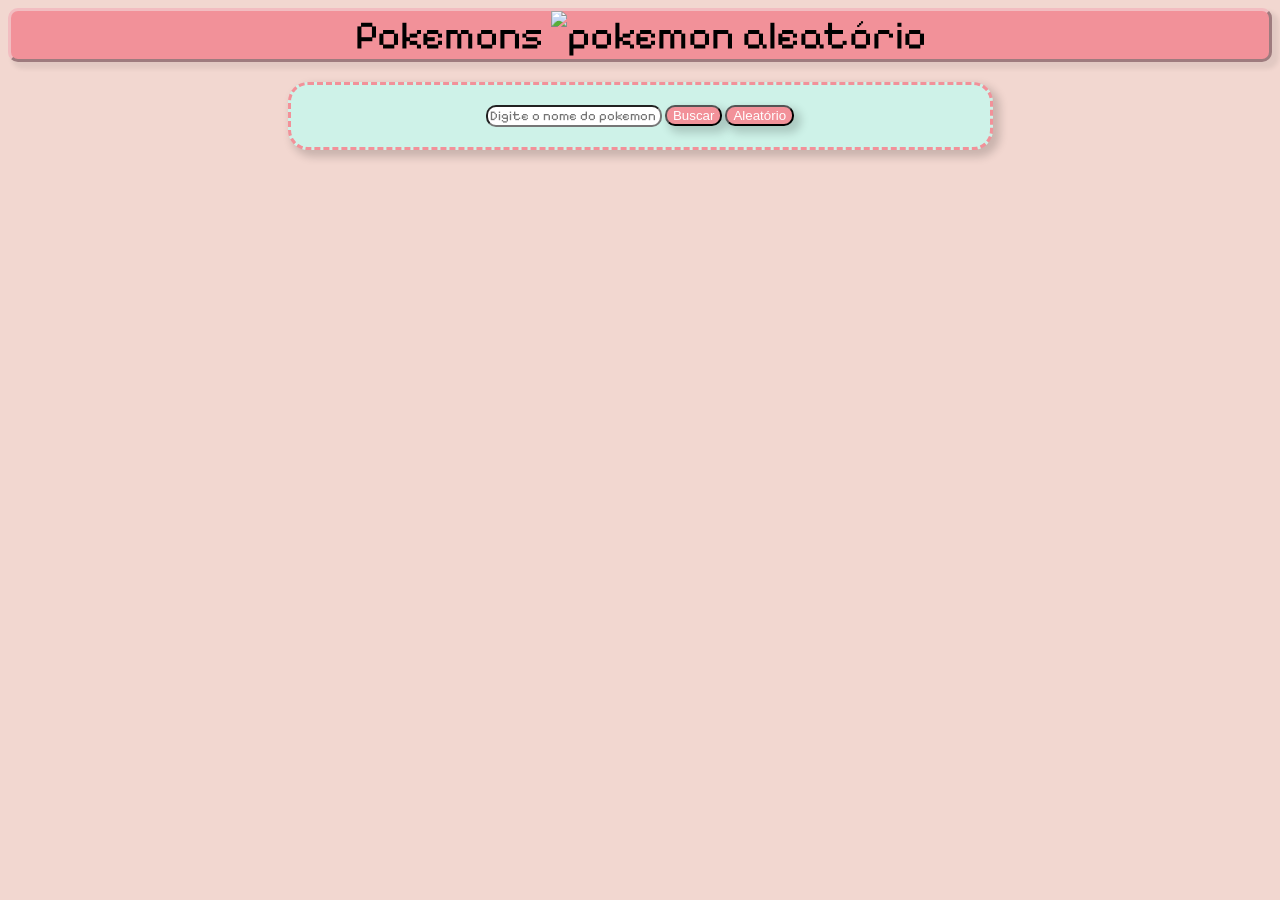
==== index.html @ f28802b5 "Initial commit" ====
<!DOCTYPE html>
<html lang="pt-br">

<head>
    <meta charset="UTF-8">
    <meta name="viewport" content="width=device-width, initial-scale=1.0">
    <link rel="stylesheet" href="style.css">
    <link rel="preconnect" href="https://fonts.googleapis.com">
    <link rel="preconnect" href="https://fonts.gstatic.com" crossorigin>
    <link href="https://fonts.googleapis.com/css2?family=Pixelify+Sans:wght@400..700&display=swap" rel="stylesheet">
    <title>Pokemons</title>
</head>

<body>
    <header>
        Pokemons
        <img id="gif" src="" alt="pokemon aleatório">
    </header>
    <section class="pokemon hidden">
        <img id="sprite" src="" alt="Sprite do Pokemon">
        <div id="abilities"></div>

        <div class="pokemonInfo">
            <h1 id="name">Aqui o nome</h1>
            <p id="height">Aqui altura</p>
            <p id="weight">Aqui peso</p>
        </div>
    </section>

    <section class="consulta">
        <input type="text" name="pokemonName" id="pokemonName" placeholder="Digite o nome do pokemon">
        <button id="buscar">Buscar</button>
        <button id="aleatorio">Aleatório</button>
    </section>

    <script type="module" src="index.js"></script>
</body>

</html>
---- style.css ----
:root {
--rosa-escuro: #F29199;
--rosa: #F2BDC1;
--salmao: #F2D7D0;
--azul: #CEF2E8;
--preto: #0D0D0D;

}

header {
    background-color:var(--rosa-escuro);
    font-size:40px;
    border-radius:10px;
    border-color: var(--rosa);
    border-style: outset;
    box-shadow: 5px 5px 4px 2px rgba(0, 0, 0, 0.068);
    
}

#gif{
    width:50px;
    height:50px;
}

body {
    font-family: "Pixelify Sans", sans-serif;
    font-optical-sizing: auto;
    font-weight: 400;
    font-style: normal;
    text-align: center;
    background-color: var(--salmao);
}

input{
    font-family: "Pixelify Sans", sans-serif;
}

.hidden{
    display: none;
}

.pokemon {
    margin: 20px auto;
    padding: 20px 10px;
    width:100%;
    max-width: 679px;
    max-height: 680px;
    background-color:var(--rosa);
    border-color: var(--rosa-escuro);
    border-style: outset;
    box-shadow: 1px 1px 4px 1px rgb(0 0 0 / 17%);
}

.pokemonInfo {
    margin: 20px 120px;
    padding: 20px 10px;
    background-color: var(--salmao);
    border-radius: 20px;
    box-shadow: 5px 5px 8px 2px rgb(0 0 0 / 17%);
}

#name{
    background-color:var(--rosa);
    color:white;
    border-radius: 20px;
    
}

.ability {
    background-color: var(--rosa-escuro);
    color: white;
    padding: 5px 10px;
    margin: 5px;
    border-color: var(--rosa);
    border-style: outset;
    border-radius: 5px;
    box-shadow: 5px 5px 8px 2px rgb(0 0 0 / 17%);
}

.consulta {
    margin: 20px auto;
    max-width: 679px;
    padding: 20px 10px;
    background-color: var(--azul);
    border-style:dashed;
    border-color:var(--rosa-escuro);
    border-radius: 20px;
    box-shadow: 5px 5px 8px 2px rgb(0 0 0 / 17%);
}

button {
    background-color: var(--rosa-escuro);
    color:white;
    border-radius:10px;
    /*box-shadow: 1px 2px 2px 2px rrgba(0, 0, 0, 0.664);*/
    box-shadow: 5px 5px 8px 2px rgb(0 0 0 / 17%);
}

input {
    border-radius:10px;
}
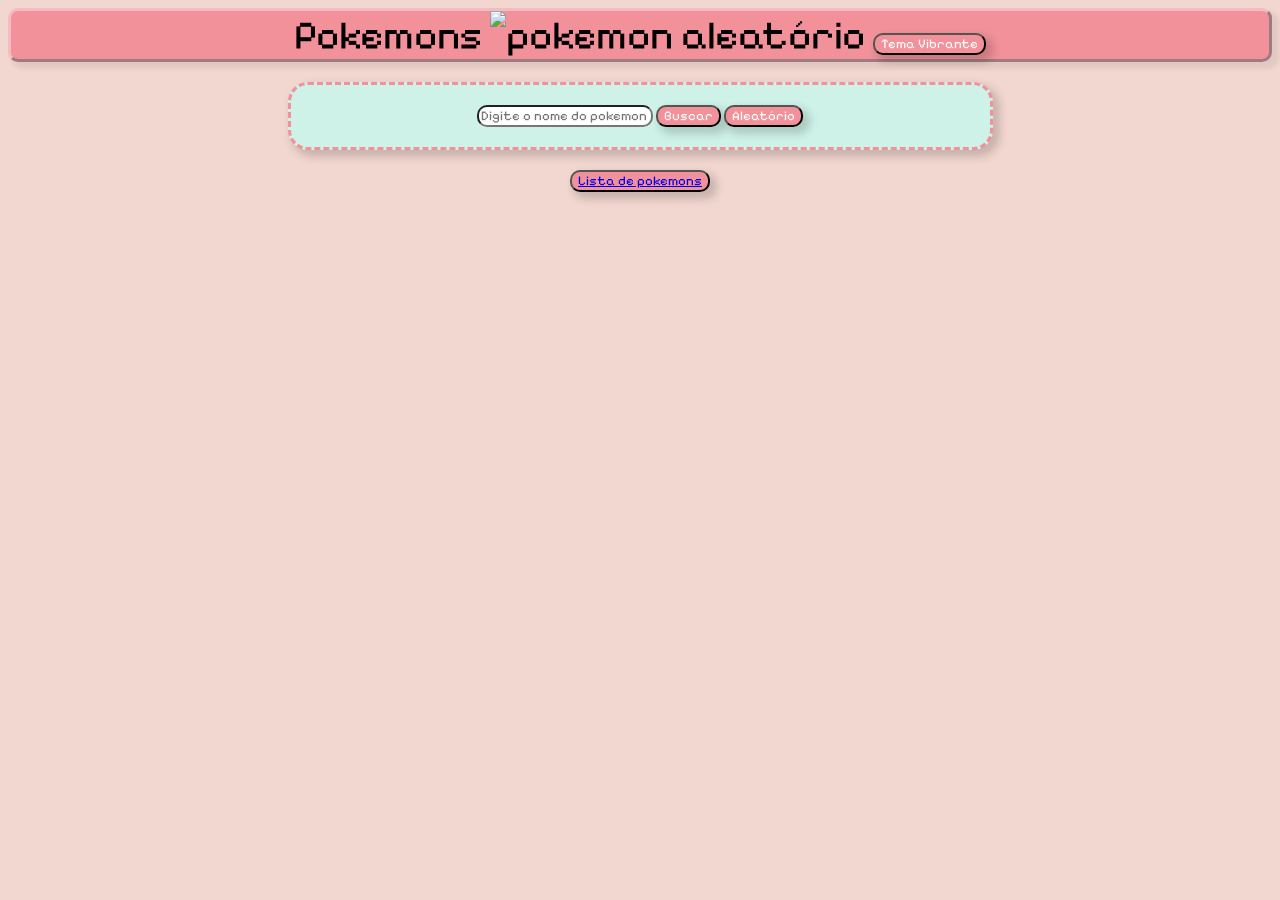
==== commit 747ebbf0: "Melhorias - Adicionado botão de troca de tema visual do site - Mensagem de alerta quando a busca não" ====
--- a/index.html
+++ b/index.html
@@ -15,6 +15,7 @@
     <header>
         Pokemons
         <img id="gif" src="" alt="pokemon aleatório">
+        <button id="troca-tema">Tema Vibrante</button>
     </header>
     <section class="pokemon hidden">
         <img id="sprite" src="" alt="Sprite do Pokemon">
@@ -25,6 +26,7 @@
             <p id="height">Aqui altura</p>
             <p id="weight">Aqui peso</p>
         </div>
+        
     </section>
 
     <section class="consulta">
@@ -33,7 +35,12 @@
         <button id="aleatorio">Aleatório</button>
     </section>
 
+    <section class="Links">
+        <button><a href="pokemons.html">Lista de pokemons</a></button>
+    </section>
+
     <script type="module" src="index.js"></script>
+    <script type="module" src="tema.js"></script>
 </body>
 
 </html>
--- a/style.css
+++ b/style.css
@@ -1,25 +1,35 @@
 :root {
---rosa-escuro: #F29199;
---rosa: #F2BDC1;
---salmao: #F2D7D0;
---azul: #CEF2E8;
---preto: #0D0D0D;
+
+    /*Paleta 1*/
+    --cor-1: #F29199;
+    --cor-2: #F2BDC1;
+    --cor-3: #F2D7D0;
+    --cor-4: #CEF2E8;
+    --cor-5: #0D0D0D;
+}
+
+[data-theme="2"] {
+    /*Paleta 2*/
+    --cor-1: #32B0D6;
+    --cor-2: #D69C31;
+    --cor-3: #D66731;
+    --cor-4: #3F5157;
+    --cor-5: #574E3F;
+}
+
+header {
+    background-color: var(--cor-1);
+    font-size: 40px;
+    border-radius: 10px;
+    border-color: var(--cor-2);
+    border-style: outset;
+    box-shadow: 5px 5px 4px 2px rgba(0, 0, 0, 0.068);
 
 }
 
-header {
-    background-color:var(--rosa-escuro);
-    font-size:40px;
-    border-radius:10px;
-    border-color: var(--rosa);
-    border-style: outset;
-    box-shadow: 5px 5px 4px 2px rgba(0, 0, 0, 0.068);
-    
-}
-
-#gif{
-    width:50px;
-    height:50px;
+#gif {
+    width: 50px;
+    height: 50px;
 }
 
 body {
@@ -28,25 +38,21 @@
     font-weight: 400;
     font-style: normal;
     text-align: center;
-    background-color: var(--salmao);
+    background-color: var(--cor-3);
 }
 
-input{
-    font-family: "Pixelify Sans", sans-serif;
-}
-
-.hidden{
+.hidden {
     display: none;
 }
 
 .pokemon {
     margin: 20px auto;
     padding: 20px 10px;
-    width:100%;
+    width: 100%;
     max-width: 679px;
     max-height: 680px;
-    background-color:var(--rosa);
-    border-color: var(--rosa-escuro);
+    background-color: var(--cor-2);
+    border-color: var(--cor-1);
     border-style: outset;
     box-shadow: 1px 1px 4px 1px rgb(0 0 0 / 17%);
 }
@@ -54,24 +60,24 @@
 .pokemonInfo {
     margin: 20px 120px;
     padding: 20px 10px;
-    background-color: var(--salmao);
+    background-color: var(--cor-3);
     border-radius: 20px;
     box-shadow: 5px 5px 8px 2px rgb(0 0 0 / 17%);
 }
 
-#name{
-    background-color:var(--rosa);
-    color:white;
+#name {
+    background-color: var(--cor-2);
+    color: white;
     border-radius: 20px;
-    
+
 }
 
 .ability {
-    background-color: var(--rosa-escuro);
+    background-color: var(--cor-1);
     color: white;
     padding: 5px 10px;
     margin: 5px;
-    border-color: var(--rosa);
+    border-color: var(--cor-2);
     border-style: outset;
     border-radius: 5px;
     box-shadow: 5px 5px 8px 2px rgb(0 0 0 / 17%);
@@ -81,21 +87,23 @@
     margin: 20px auto;
     max-width: 679px;
     padding: 20px 10px;
-    background-color: var(--azul);
-    border-style:dashed;
-    border-color:var(--rosa-escuro);
+    background-color: var(--cor-4);
+    border-style: dashed;
+    border-color: var(--cor-1);
     border-radius: 20px;
     box-shadow: 5px 5px 8px 2px rgb(0 0 0 / 17%);
 }
 
 button {
-    background-color: var(--rosa-escuro);
-    color:white;
-    border-radius:10px;
+    background-color: var(--cor-1);
+    color: white;
+    border-radius: 10px;
     /*box-shadow: 1px 2px 2px 2px rrgba(0, 0, 0, 0.664);*/
     box-shadow: 5px 5px 8px 2px rgb(0 0 0 / 17%);
+    font-family: "Pixelify Sans", sans-serif;
 }
 
 input {
-    border-radius:10px;
+    font-family: "Pixelify Sans", sans-serif;
+    border-radius: 10px;
 }
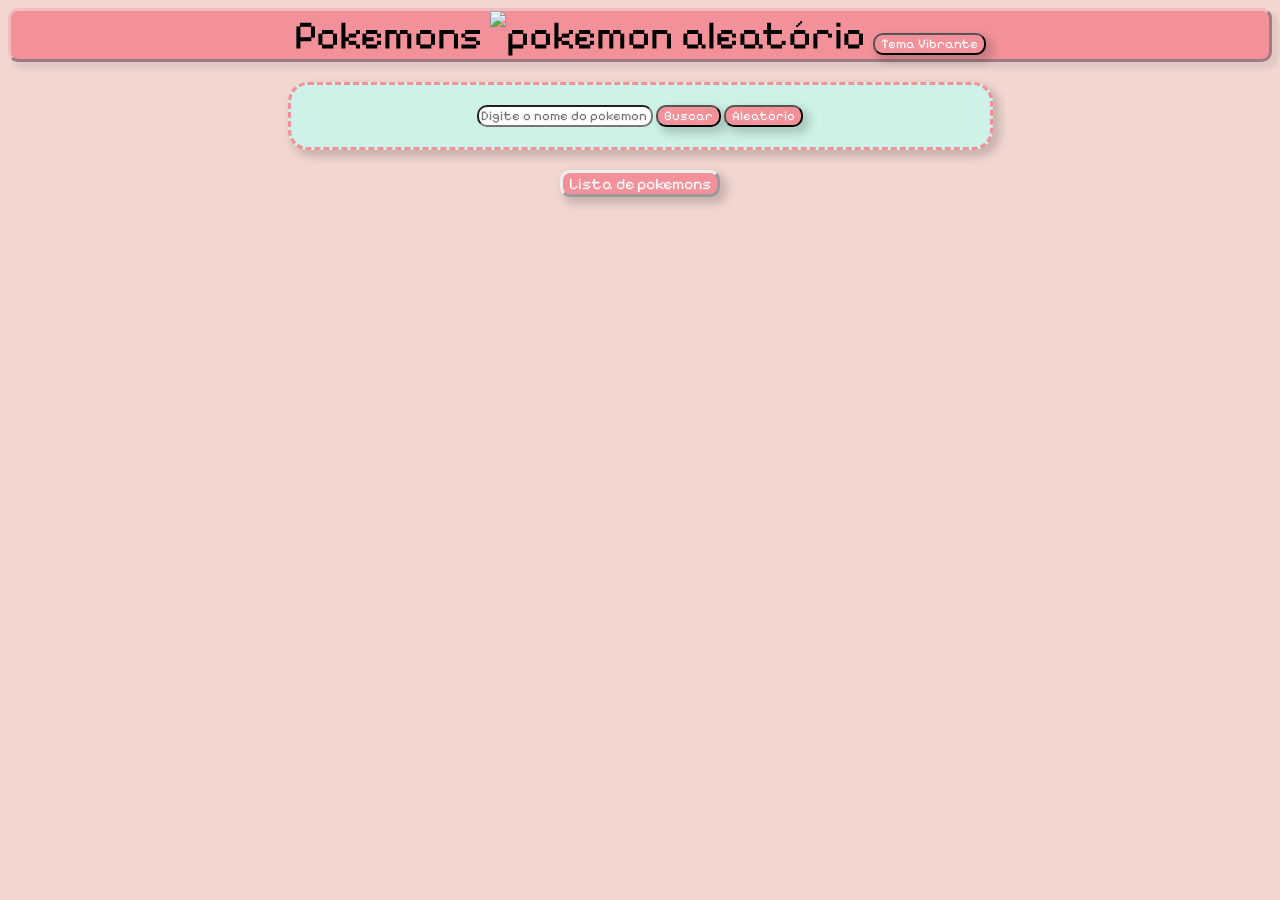
==== commit b4515b9b: "Alteração no estilo do botão O botão botão-link foi estilizado." ====
--- a/index.html
+++ b/index.html
@@ -36,7 +36,7 @@
     </section>
 
     <section class="Links">
-        <button><a href="pokemons.html">Lista de pokemons</a></button>
+        <a class="botao-link" href="pokemons.html">Lista de pokemons</a>
     </section>
 
     <script type="module" src="index.js"></script>
--- a/style.css
+++ b/style.css
@@ -103,6 +103,18 @@
     font-family: "Pixelify Sans", sans-serif;
 }
 
+.botao-link {
+    display: inline-block;
+    padding: 1px 6px;
+    background-color: var(--cor-1);
+    color: white;
+    border-radius: 10px;
+    border-style: outset;
+    box-shadow: 5px 5px 8px 2px rgb(0 0 0 / 17%);
+    font: inherit;
+    text-decoration: none;
+}
+
 input {
     font-family: "Pixelify Sans", sans-serif;
     border-radius: 10px;
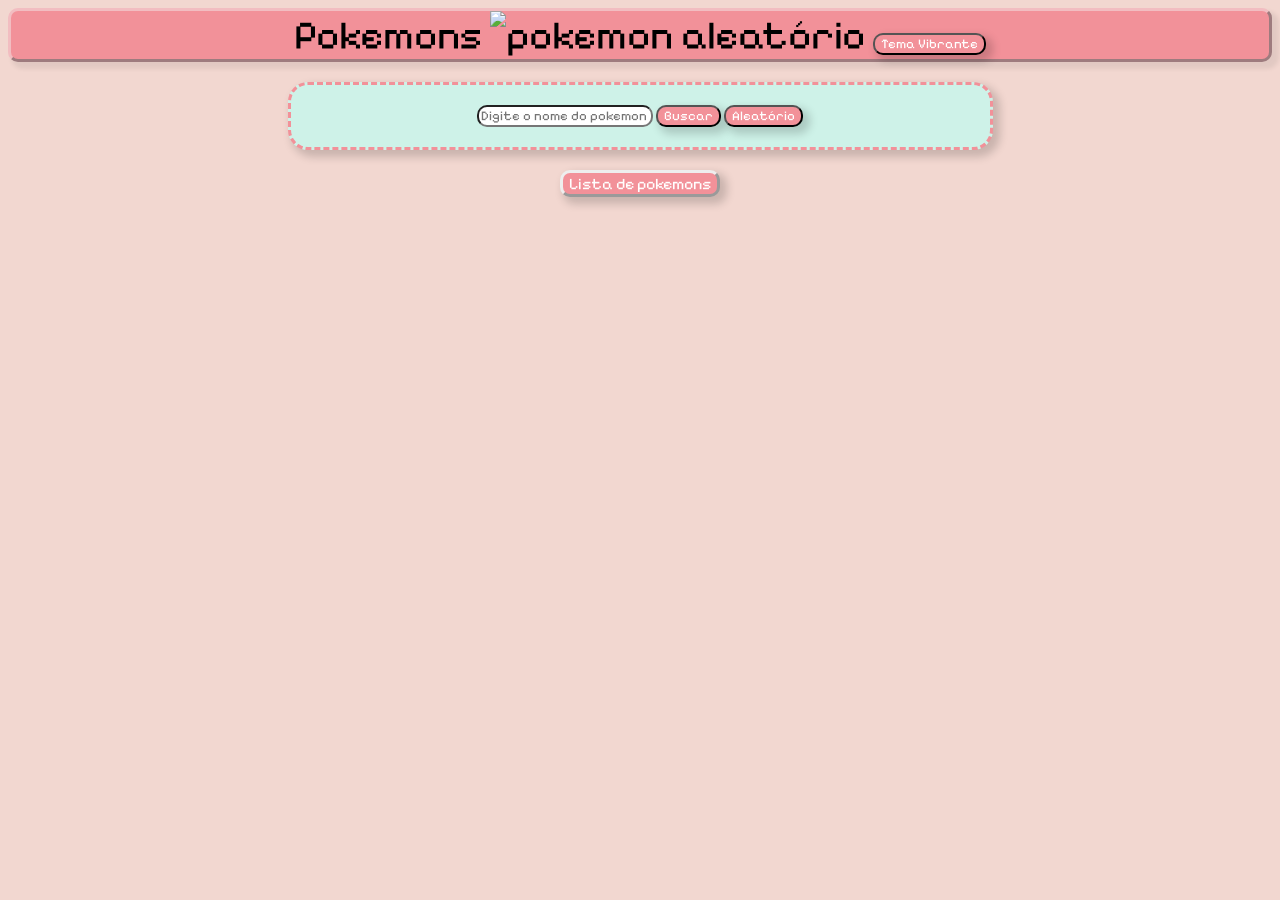
==== commit 04e493d6: "Organização de pastas e código -Organizado estrutura de arquivos do código -Adicionado comentários a" ====
--- a/index.html
+++ b/index.html
@@ -4,21 +4,29 @@
 <head>
     <meta charset="UTF-8">
     <meta name="viewport" content="width=device-width, initial-scale=1.0">
-    <link rel="stylesheet" href="style.css">
+    <link rel="stylesheet" href="css/style.css">
     <link rel="preconnect" href="https://fonts.googleapis.com">
     <link rel="preconnect" href="https://fonts.gstatic.com" crossorigin>
     <link href="https://fonts.googleapis.com/css2?family=Pixelify+Sans:wght@400..700&display=swap" rel="stylesheet">
+    <link rel="apple-touch-icon" sizes="180x180" href="/apple-touch-icon.png">
+    <link rel="icon" type="image/png" sizes="32x32" href="favicon/favicon-32x32.png">
+    <link rel="icon" type="image/png" sizes="16x16" href="favicon/favicon-16x16.png">
+    <link rel="manifest" href="/site.webmanifest">
     <title>Pokemons</title>
 </head>
 
 <body>
+    
     <header>
         Pokemons
         <img id="gif" src="" alt="pokemon aleatório">
         <button id="troca-tema">Tema Vibrante</button>
     </header>
+
     <section class="pokemon hidden">
+
         <img id="sprite" src="" alt="Sprite do Pokemon">
+
         <div id="abilities"></div>
 
         <div class="pokemonInfo">
@@ -26,7 +34,7 @@
             <p id="height">Aqui altura</p>
             <p id="weight">Aqui peso</p>
         </div>
-        
+
     </section>
 
     <section class="consulta">
@@ -39,8 +47,8 @@
         <a class="botao-link" href="pokemons.html">Lista de pokemons</a>
     </section>
 
-    <script type="module" src="index.js"></script>
-    <script type="module" src="tema.js"></script>
+    <script type="module" src="js/index.js"></script>
+    <script type="module" src="js/tema.js"></script>
 </body>
 
 </html>
--- a/css/style.css
+++ b/css/style.css
@@ -0,0 +1,121 @@
+:root {
+
+    /*Paleta 1*/
+    --cor-1: #F29199;
+    --cor-2: #F2BDC1;
+    --cor-3: #F2D7D0;
+    --cor-4: #CEF2E8;
+    --cor-5: #0D0D0D;
+}
+
+[data-theme="2"] {
+    /*Paleta 2*/
+    --cor-1: #32B0D6;
+    --cor-2: #D69C31;
+    --cor-3: #D66731;
+    --cor-4: #3F5157;
+    --cor-5: #574E3F;
+}
+
+header {
+    background-color: var(--cor-1);
+    font-size: 40px;
+    border-radius: 10px;
+    border-color: var(--cor-2);
+    border-style: outset;
+    box-shadow: 5px 5px 4px 2px rgba(0, 0, 0, 0.068);
+
+}
+
+#gif {
+    width: 50px;
+    height: 50px;
+}
+
+body {
+    font-family: "Pixelify Sans", sans-serif;
+    font-optical-sizing: auto;
+    font-weight: 400;
+    font-style: normal;
+    text-align: center;
+    background-color: var(--cor-3);
+}
+
+.hidden {
+    display: none;
+}
+
+.pokemon {
+    margin: 20px auto;
+    padding: 20px 10px;
+    width: 100%;
+    max-width: 679px;
+    max-height: 680px;
+    background-color: var(--cor-2);
+    border-color: var(--cor-1);
+    border-style: outset;
+    box-shadow: 1px 1px 4px 1px rgb(0 0 0 / 17%);
+}
+
+.pokemonInfo {
+    margin: 20px 120px;
+    padding: 20px 10px;
+    background-color: var(--cor-3);
+    border-radius: 20px;
+    box-shadow: 5px 5px 8px 2px rgb(0 0 0 / 17%);
+}
+
+#name {
+    background-color: var(--cor-2);
+    color: white;
+    border-radius: 20px;
+
+}
+
+.ability {
+    background-color: var(--cor-1);
+    color: white;
+    padding: 5px 10px;
+    margin: 5px;
+    border-color: var(--cor-2);
+    border-style: outset;
+    border-radius: 5px;
+    box-shadow: 5px 5px 8px 2px rgb(0 0 0 / 17%);
+}
+
+.consulta {
+    margin: 20px auto;
+    max-width: 679px;
+    padding: 20px 10px;
+    background-color: var(--cor-4);
+    border-style: dashed;
+    border-color: var(--cor-1);
+    border-radius: 20px;
+    box-shadow: 5px 5px 8px 2px rgb(0 0 0 / 17%);
+}
+
+button {
+    background-color: var(--cor-1);
+    color: white;
+    border-radius: 10px;
+    /*box-shadow: 1px 2px 2px 2px rrgba(0, 0, 0, 0.664);*/
+    box-shadow: 5px 5px 8px 2px rgb(0 0 0 / 17%);
+    font-family: "Pixelify Sans", sans-serif;
+}
+
+.botao-link {
+    display: inline-block;
+    padding: 1px 6px;
+    background-color: var(--cor-1);
+    color: white;
+    border-radius: 10px;
+    border-style: outset;
+    box-shadow: 5px 5px 8px 2px rgb(0 0 0 / 17%);
+    font: inherit;
+    text-decoration: none;
+}
+
+input {
+    font-family: "Pixelify Sans", sans-serif;
+    border-radius: 10px;
+}
